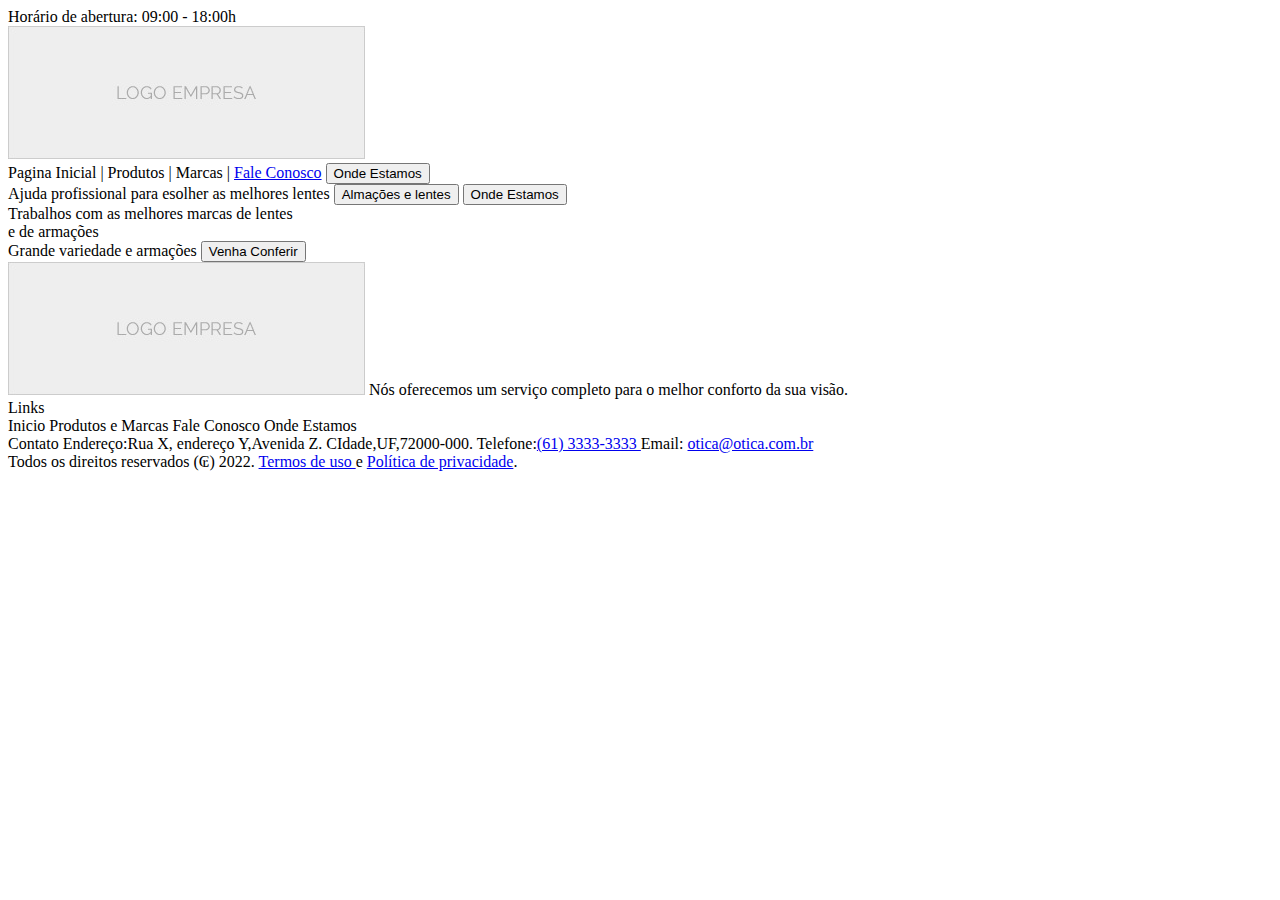
==== Primeira Pagina/index.html @ 6cf6cfc0 ":sparkles: feat: Adicionando os links" ====
<!DOCTYPE html>
<html lang="pt-br">
<head>
    <meta charset="UTF-8">
    <meta http-equiv="X-UA-Compatible" content="IE=edge">
    <meta name="viewport" content="width=device-width, initial-scale=1.0">
    <title>Document</title>
</head>
<body>
    <header>
    Horário de abertura: 09:00 - 18:00h 
    <br/>
    <img alt="Logo da empresa" src="./assets/img/logo.jpg">
    <nav>
        Pagina Inicial | Produtos | Marcas | <a href="./faleconosco.html">Fale Conosco</a> <a href="./ondeestamos.html"><button> Onde Estamos</button></a> 
    </nav>
    </header>
    <section>
        Ajuda profissional para esolher as melhores lentes

        <button>Almações e lentes</button>
        <a href="./ondeestamos.html"><button> Onde Estamos</button></a>
        
    </section>
    <section>
        Trabalhos com as melhores marcas de lentes
    </section>
    <section>
        e de armações
    </section>
    <section>
        Grande variedade e armações
        <a href="./ondeestamos.html"><button> Venha Conferir </button></a>
    </section>
    <footer>
        <div>
            <div>
                <img alt="Logo da empresa" src="./assets/img/logo.jpg">
                Nós oferecemos um serviço completo para o melhor conforto da sua visão.
            </div>
            <div>
                Links
                <br>
                Inicio
                Produtos e Marcas
                Fale Conosco
                Onde Estamos
            </div>
            <div>
                Contato
                Endereço:Rua X, endereço Y,Avenida Z.
                CIdade,UF,72000-000.

                Telefone:<a href="tel:6133333333">(61) 3333-3333 </a>

                Email: <a  href="mailto:otica@otica.com.br">otica@otica.com.br</a>

            </div>
            <div>
                Todos os direitos reservados (₢) 2022. <a href="./termodeuso.html">Termos de uso </a> e <a href="./politicaprivasidade.html">Política de privacidade</a>.
            </div>
        </div>
        
    </footer>
    
    
</body>
</html>
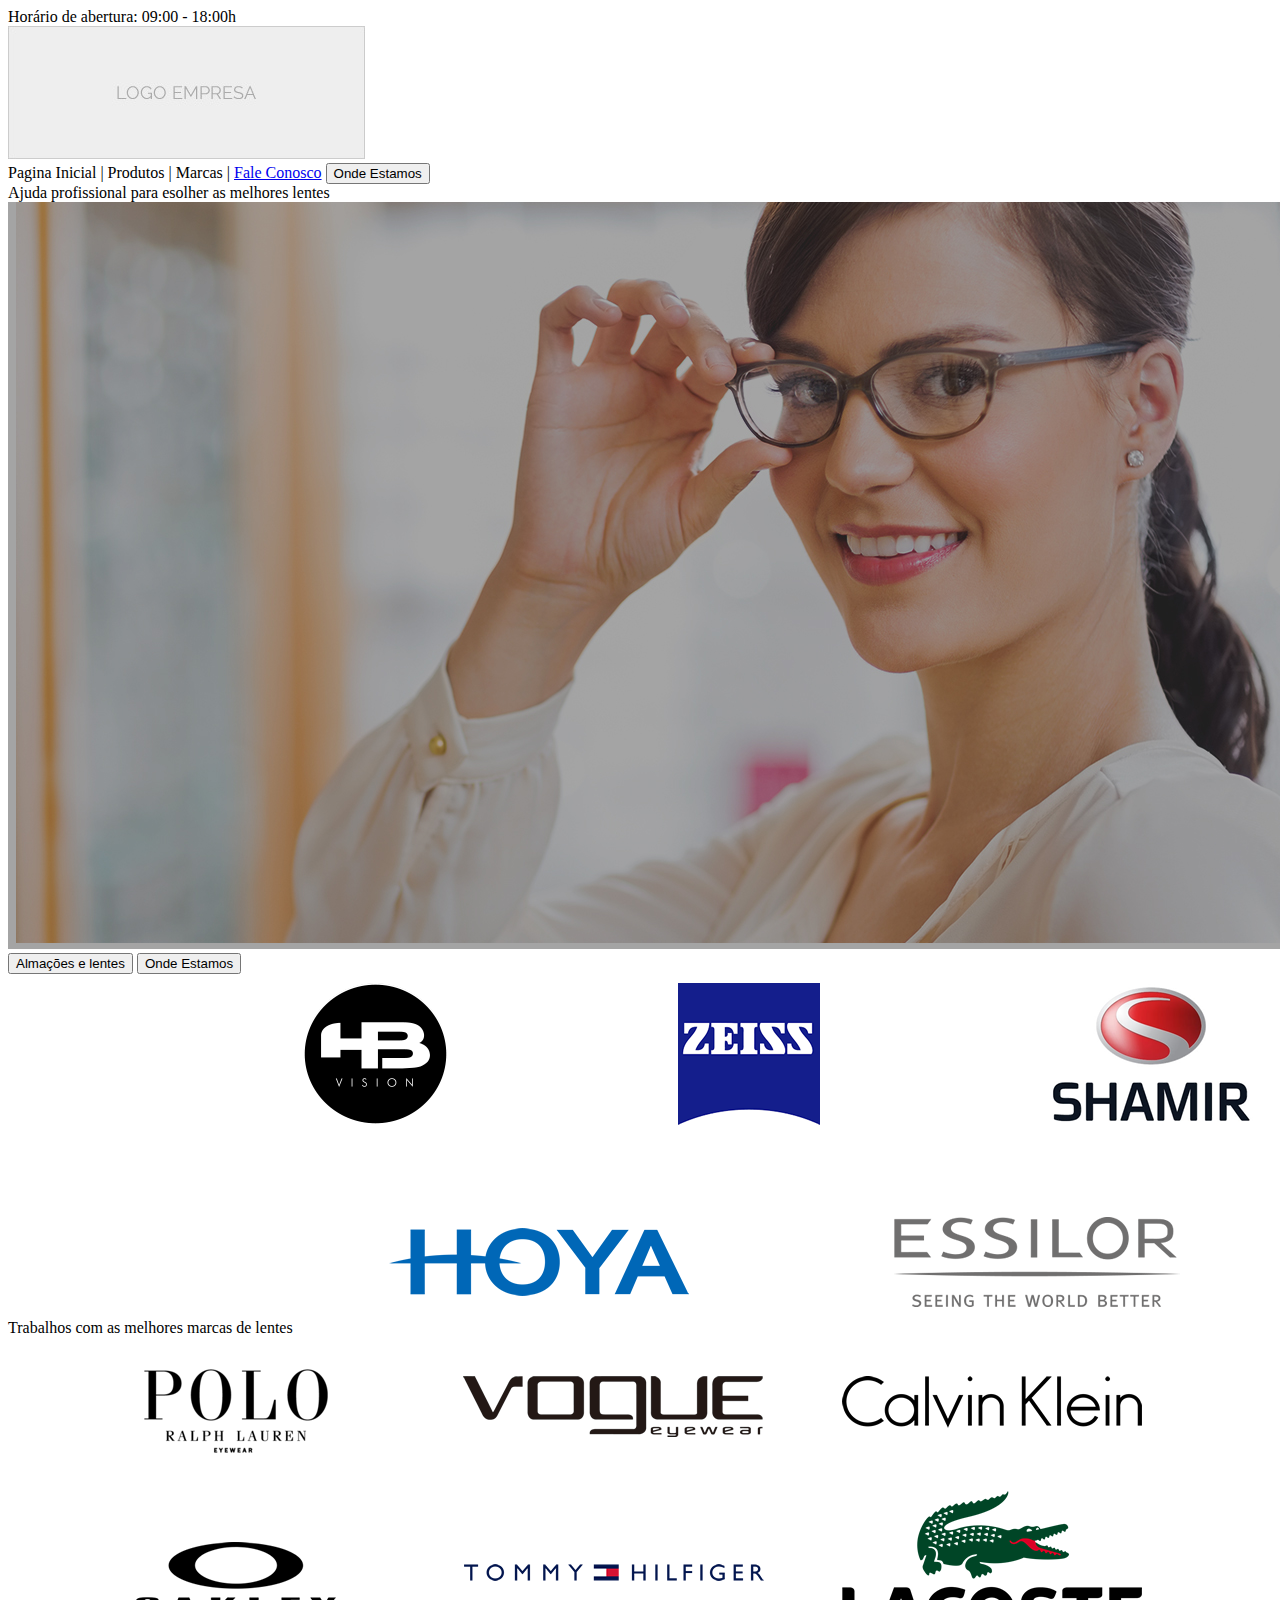
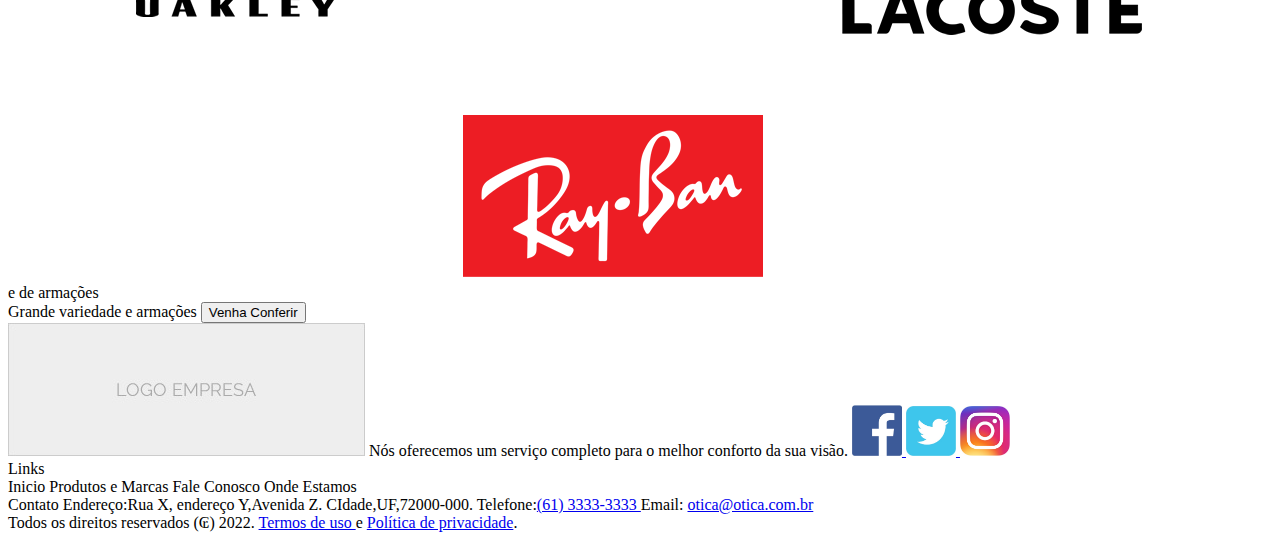
==== commit 9ad90d5f: ":sparkles: feat: Adicionando as imagens" ====
--- a/Primeira Pagina/index.html
+++ b/Primeira Pagina/index.html
@@ -17,16 +17,19 @@
     </header>
     <section>
         Ajuda profissional para esolher as melhores lentes
-
+        <img src="./assets/img/Home.png"> 
         <button>Almações e lentes</button>
         <a href="./ondeestamos.html"><button> Onde Estamos</button></a>
         
     </section>
     <section>
         Trabalhos com as melhores marcas de lentes
+        <img src="./assets/img/LogoLentes.png">
     </section>
     <section>
         e de armações
+        <img src="./assets/img/LogoArmacoes.png">
+
     </section>
     <section>
         Grande variedade e armações
@@ -37,6 +40,16 @@
             <div>
                 <img alt="Logo da empresa" src="./assets/img/logo.jpg">
                 Nós oferecemos um serviço completo para o melhor conforto da sua visão.
+                <a href="#">
+                    <img alt="Logo Facebook" width="50" src="./assets/img/facebook.jpg">
+                </a>
+                <a href="#">
+                    <img alt="Logo Twitter" width="50" src="./assets/img/twitter.jpg">
+                </a>
+                <a href="#">
+                    <img alt="Logo Instagram" width="50" src="./assets/img/Instragram.jpg">
+                </a>
+                
             </div>
             <div>
                 Links
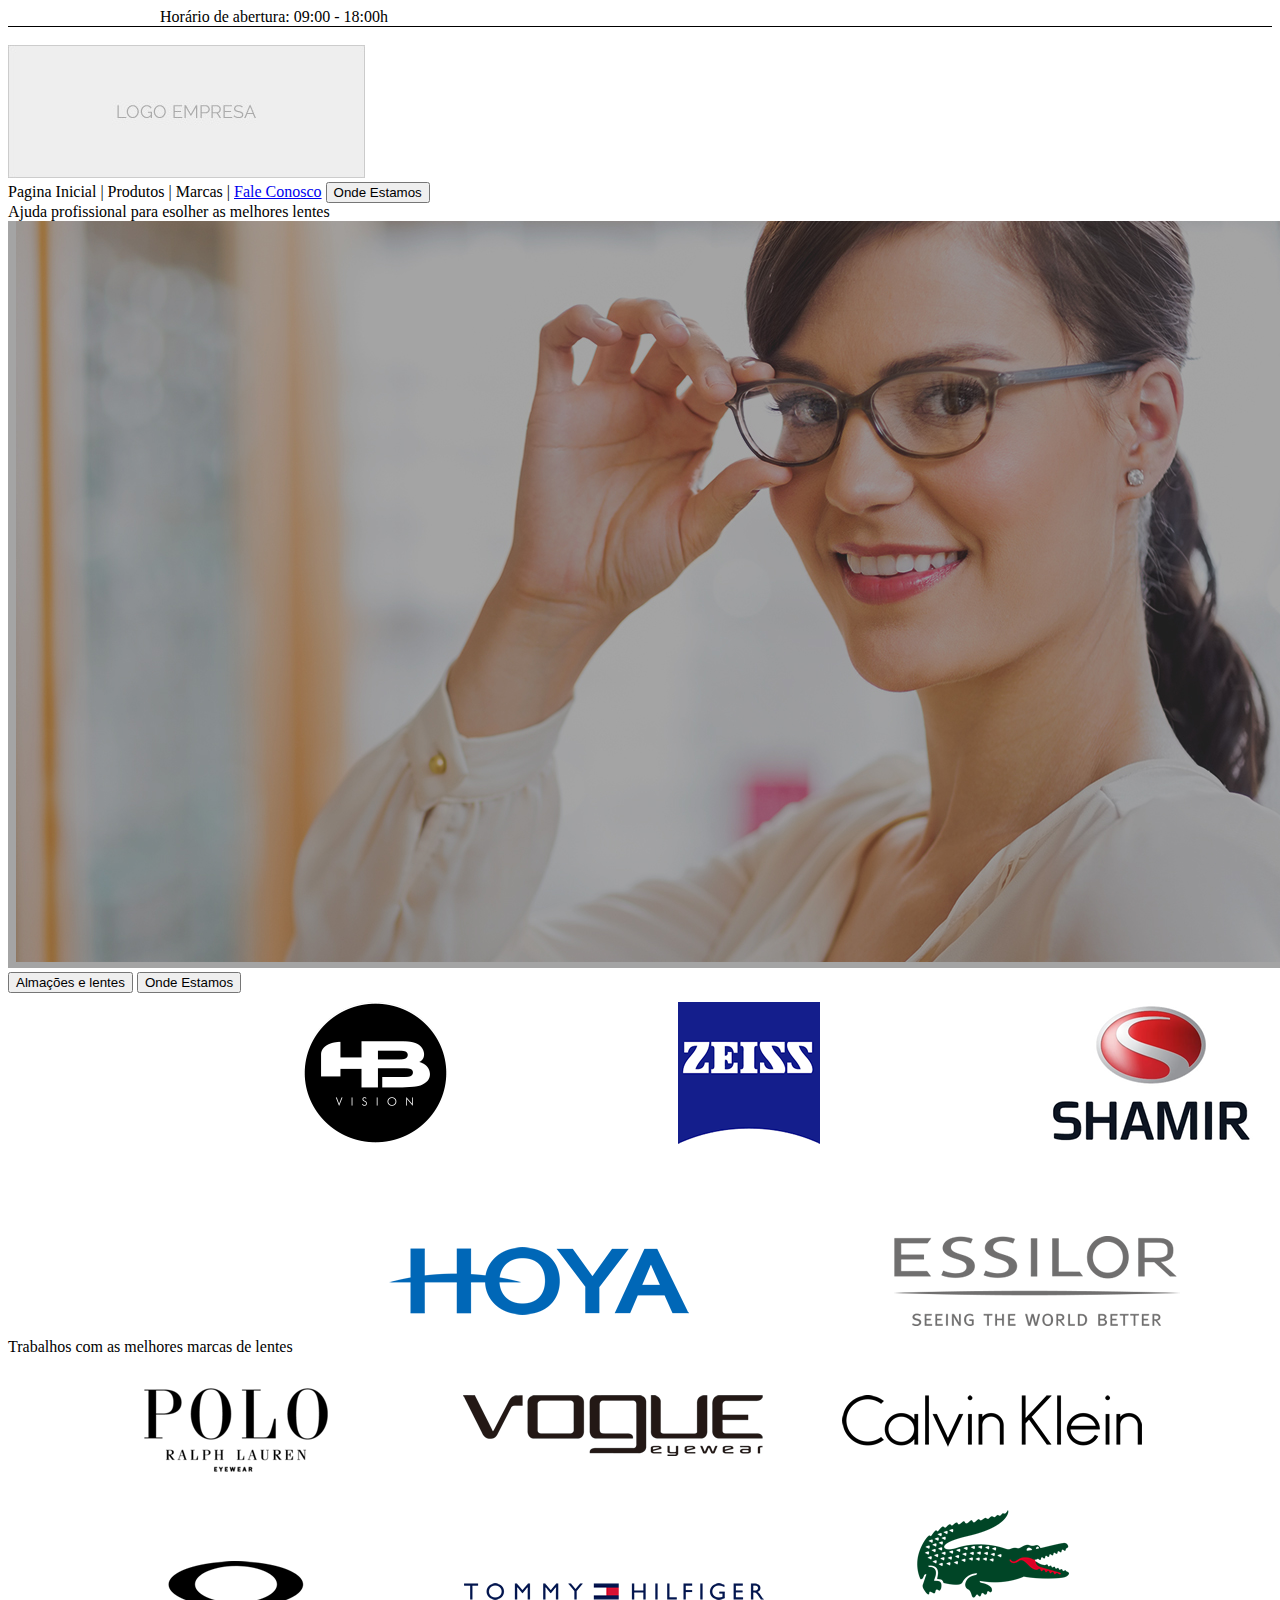
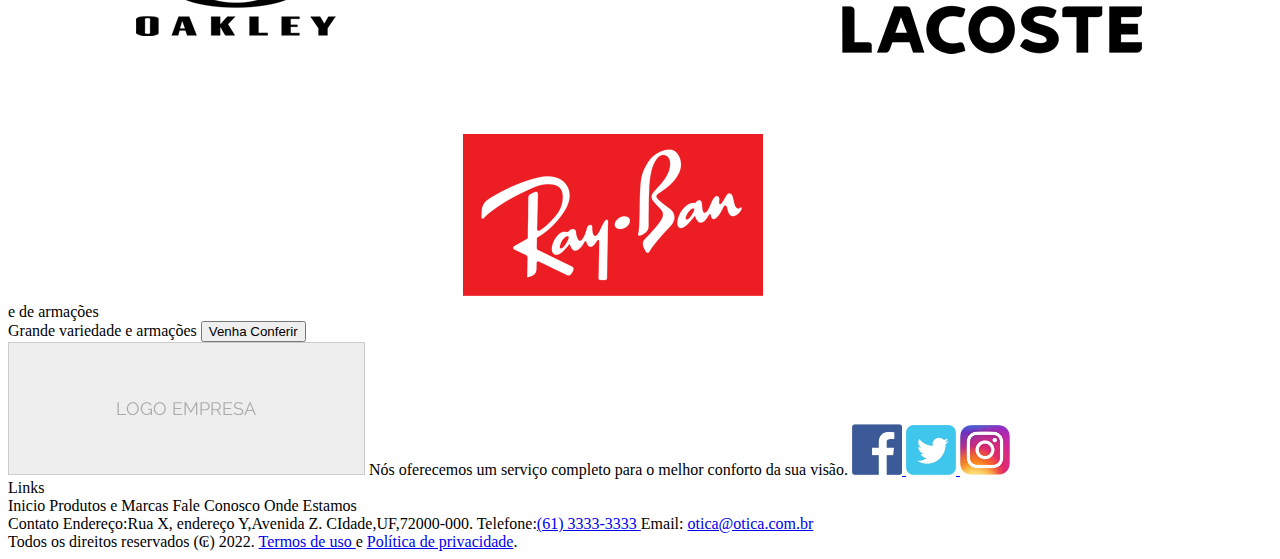
==== commit 2a0b0813: "Alterando o nome da pasta" ====
--- a/Primeira Pagina/index.html
+++ b/Primeira Pagina/index.html
@@ -4,11 +4,16 @@
     <meta charset="UTF-8">
     <meta http-equiv="X-UA-Compatible" content="IE=edge">
     <meta name="viewport" content="width=device-width, initial-scale=1.0">
+    <link rel="stylesheet" href="./assets/css/style.css">
     <title>Document</title>
 </head>
 <body>
     <header>
-    Horário de abertura: 09:00 - 18:00h 
+        <div class="barra_superior">
+            <div class="container">
+                Horário de abertura: 09:00 - 18:00h 
+            </div>
+        </div>
     <br/>
     <img alt="Logo da empresa" src="./assets/img/logo.jpg">
     <nav>
--- a/Primeira Pagina/assets/css/style.css
+++ b/Primeira Pagina/assets/css/style.css
@@ -0,0 +1,8 @@
+.barra_superior{
+    border-bottom: 1px solid black;
+}
+.container{
+    max-width: 960px;
+    width: 100%;
+    margin: 0 auto;
+}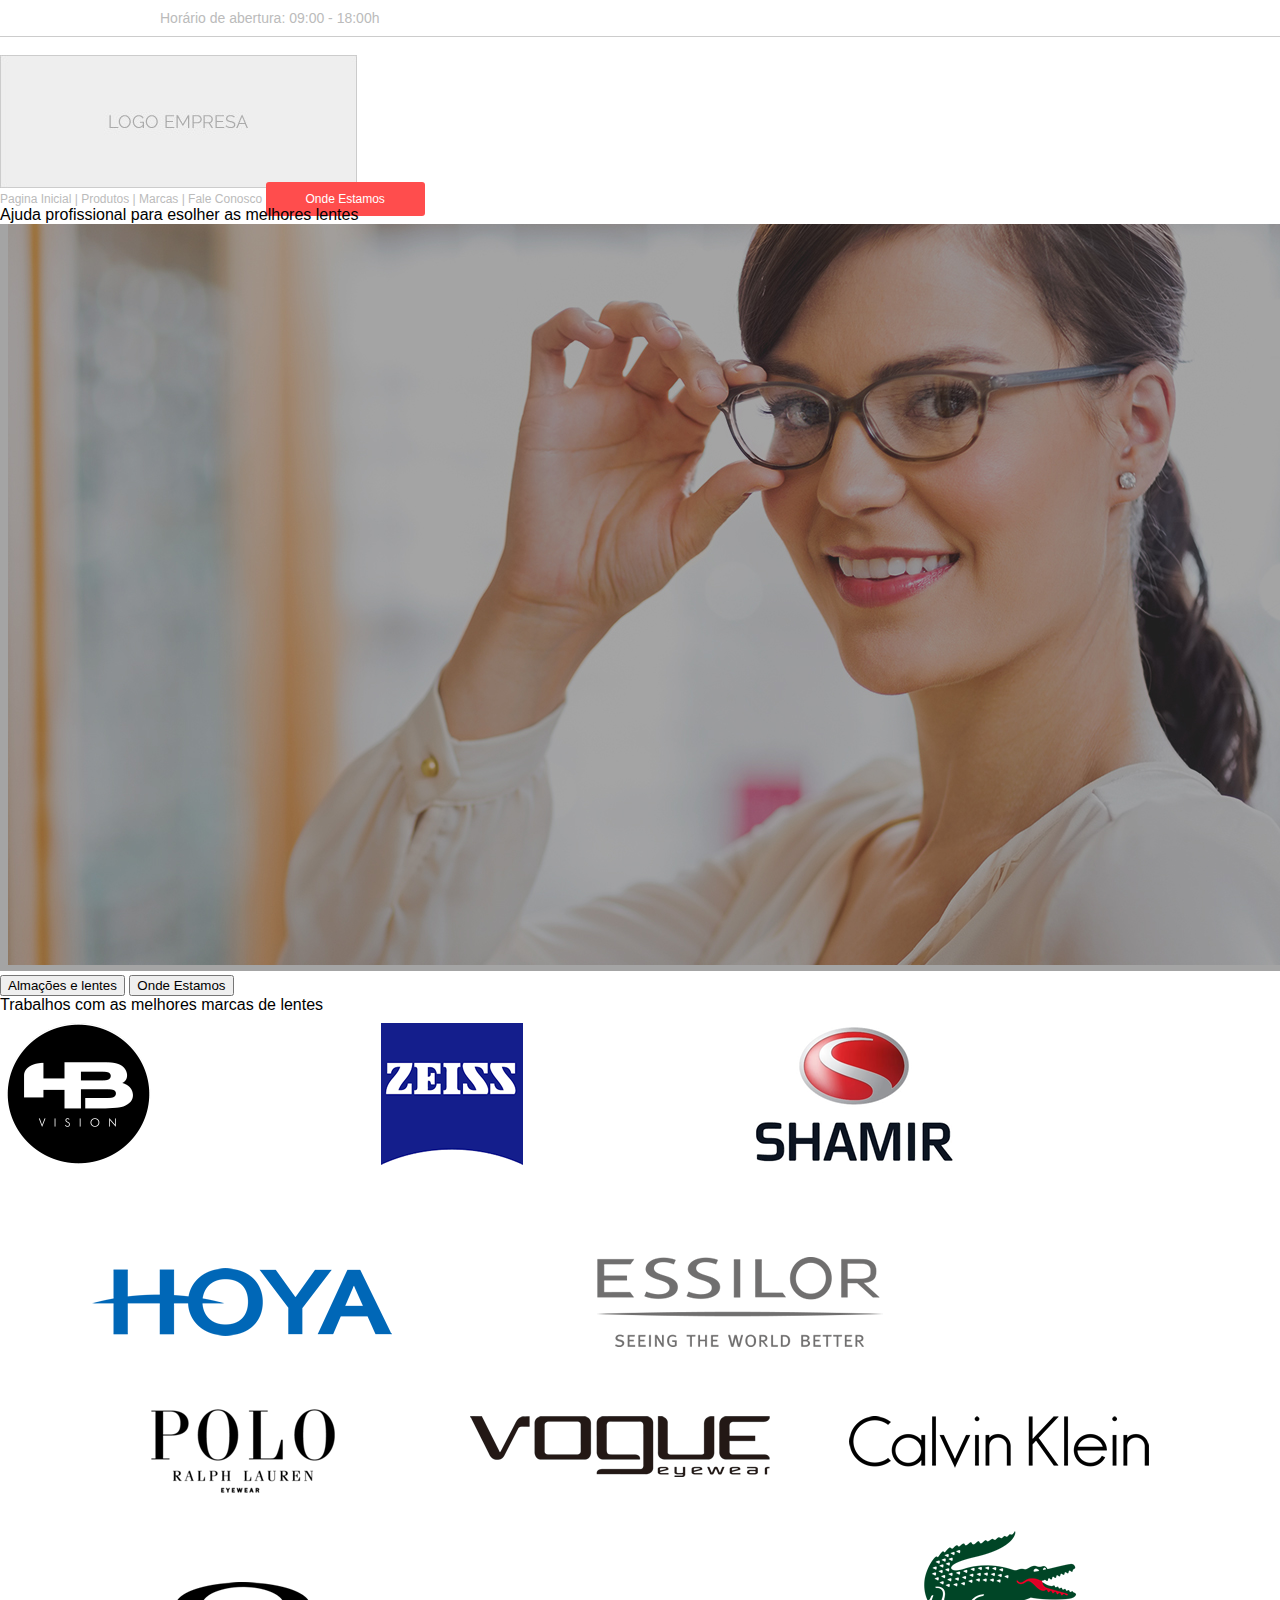
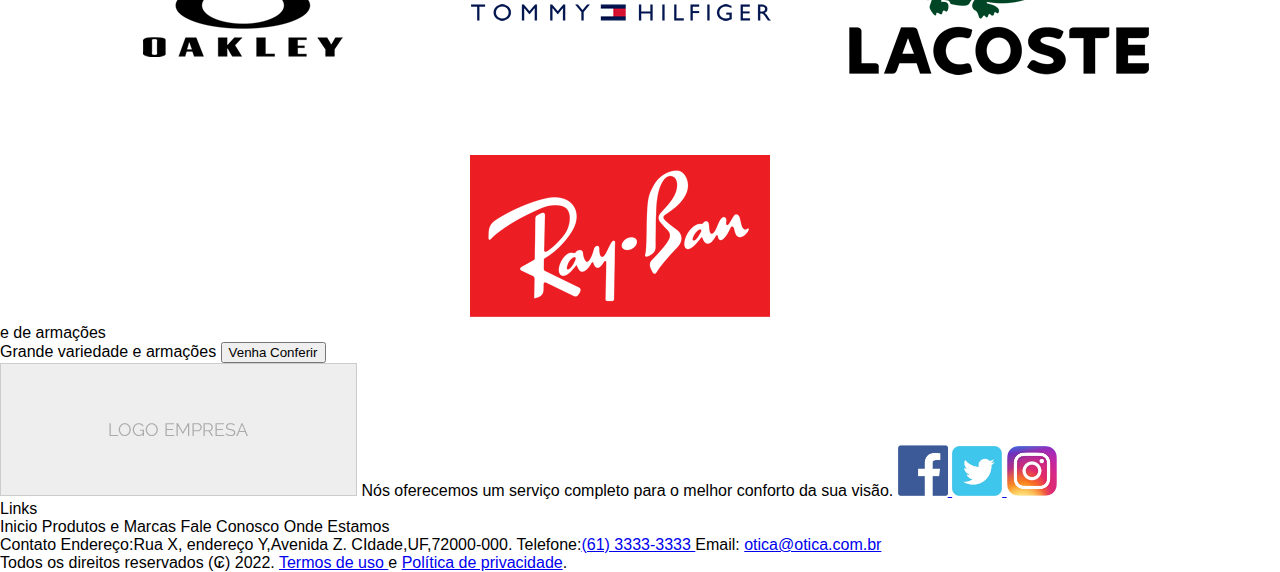
==== commit 83979cab: ":sparkles: Adicionando estilo ao menu nav" ====
--- a/Primeira Pagina/index.html
+++ b/Primeira Pagina/index.html
@@ -17,7 +17,7 @@
     <br/>
     <img alt="Logo da empresa" src="./assets/img/logo.jpg">
     <nav>
-        Pagina Inicial | Produtos | Marcas | <a href="./faleconosco.html">Fale Conosco</a> <a href="./ondeestamos.html"><button> Onde Estamos</button></a> 
+        Pagina Inicial | Produtos | Marcas | <a href="./faleconosco.html">Fale Conosco</a> <a href="./ondeestamos.html" class="btn_destaque"> Onde Estamos</a> 
     </nav>
     </header>
     <section>
--- a/Primeira Pagina/assets/css/style.css
+++ b/Primeira Pagina/assets/css/style.css
@@ -1,8 +1,30 @@
+body{
+    margin: 0px;
+    font-family:sans-serif;
+}
 .barra_superior{
-    border-bottom: 1px solid black;
+    border-bottom: 1px solid rgb(204, 204, 204);
+    color: rgb(187, 187, 187);
+    padding-top: 10px;
+    padding-bottom: 10px;
+    font-size: 14px;
 }
 .container{
     max-width: 960px;
     width: 100%;
     margin: 0 auto;
+}
+nav{
+    color: rgb(187, 187, 187);
+    font-size: 12px;
+}
+nav a{
+    color: rgb(187, 187, 187);
+    text-decoration: none;
+}
+.btn_destaque{
+    background-color: rgb(255, 77, 77);
+    color: white;
+    padding: 10px 40px;
+    border-radius: 3px;
 }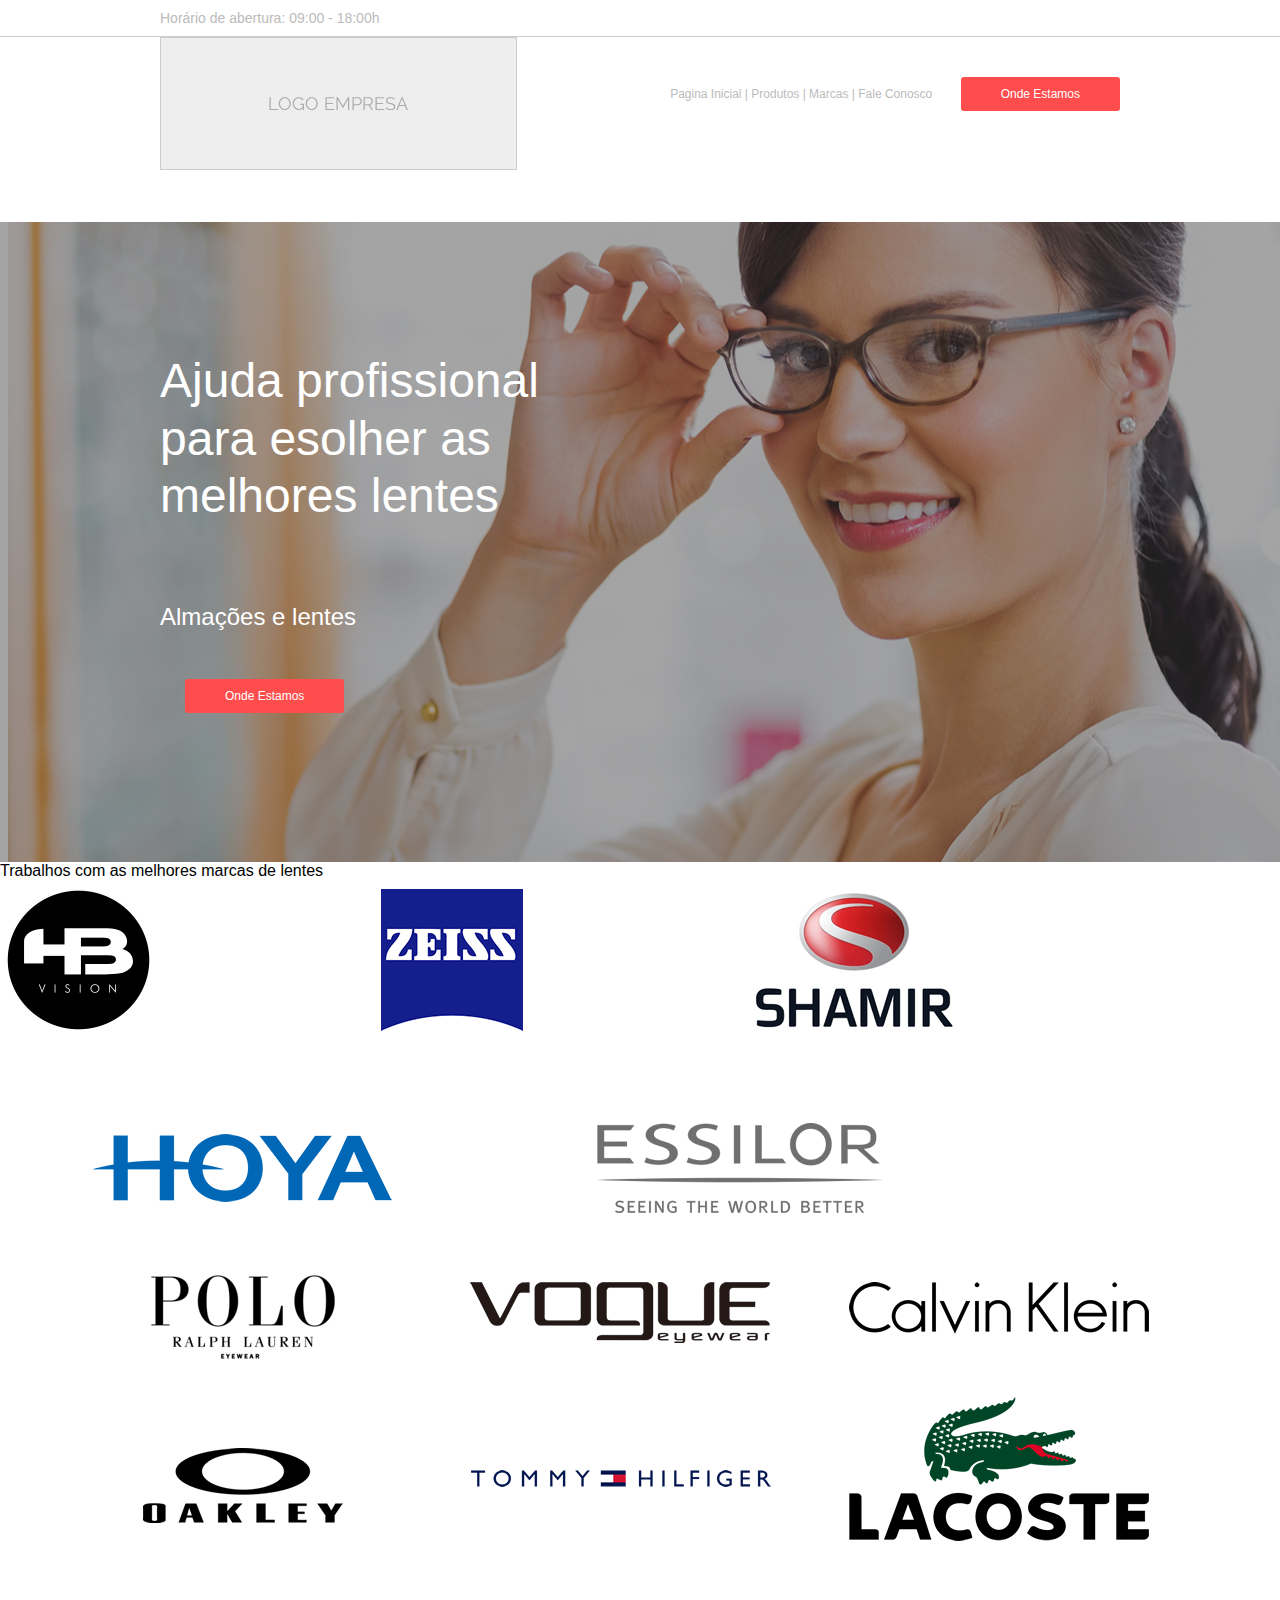
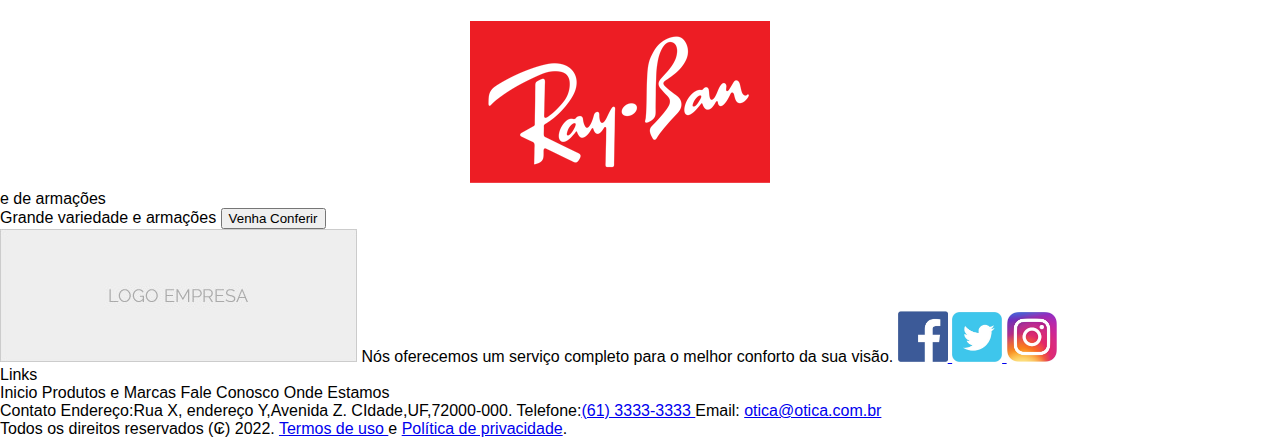
==== commit f4e37646: ":sparkles: Ajustando a primeira seção" ====
--- a/Primeira Pagina/index.html
+++ b/Primeira Pagina/index.html
@@ -14,18 +14,24 @@
                 Horário de abertura: 09:00 - 18:00h 
             </div>
         </div>
-    <br/>
-    <img alt="Logo da empresa" src="./assets/img/logo.jpg">
-    <nav>
-        Pagina Inicial | Produtos | Marcas | <a href="./faleconosco.html">Fale Conosco</a> <a href="./ondeestamos.html" class="btn_destaque"> Onde Estamos</a> 
-    </nav>
+        <div class="container">
+            <img alt="Logo da empresa" src="./assets/img/logo.jpg" class="logo">
+            <nav>
+                Pagina Inicial | Produtos | Marcas | <a href="./faleconosco.html">Fale Conosco</a> <a href="./ondeestamos.html" class="btn_destaque"> Onde Estamos</a> 
+            </nav>
+        </div>
     </header>
-    <section>
-        Ajuda profissional para esolher as melhores lentes
-        <img src="./assets/img/Home.png"> 
-        <button>Almações e lentes</button>
-        <a href="./ondeestamos.html"><button> Onde Estamos</button></a>
-        
+    <section class="sec01">
+        <div class="container">
+            <p class="titulo">
+                Ajuda profissional <br> 
+                para esolher as <br> 
+                melhores lentes
+            </p> 
+            <p>Almações e lentes</p> 
+            <a href="./ondeestamos.html" class="btn_destaque">Onde Estamos</a>
+        </div>
+            
     </section>
     <section>
         Trabalhos com as melhores marcas de lentes
--- a/Primeira Pagina/assets/css/style.css
+++ b/Primeira Pagina/assets/css/style.css
@@ -17,6 +17,8 @@
 nav{
     color: rgb(187, 187, 187);
     font-size: 12px;
+    float: right;
+    margin-top: 50px;
 }
 nav a{
     color: rgb(187, 187, 187);
@@ -27,4 +29,24 @@
     color: white;
     padding: 10px 40px;
     border-radius: 3px;
+    margin-left: 25px;
+    font-size: 12px;
+    text-decoration: none;
+}
+
+.sec01{
+    height: 640px;
+    color: white;
+    background-image: url("../img/Home.png");
+    background-repeat: no-repeat;
+    background-position: center;
+}
+.sec01 p.titulo{
+    font-size: 48px;
+    padding-top: 130px;
+}
+.sec01 p{
+    font-size: 24px;
+    padding-bottom: 30px;
+    line-height: 120%;
 }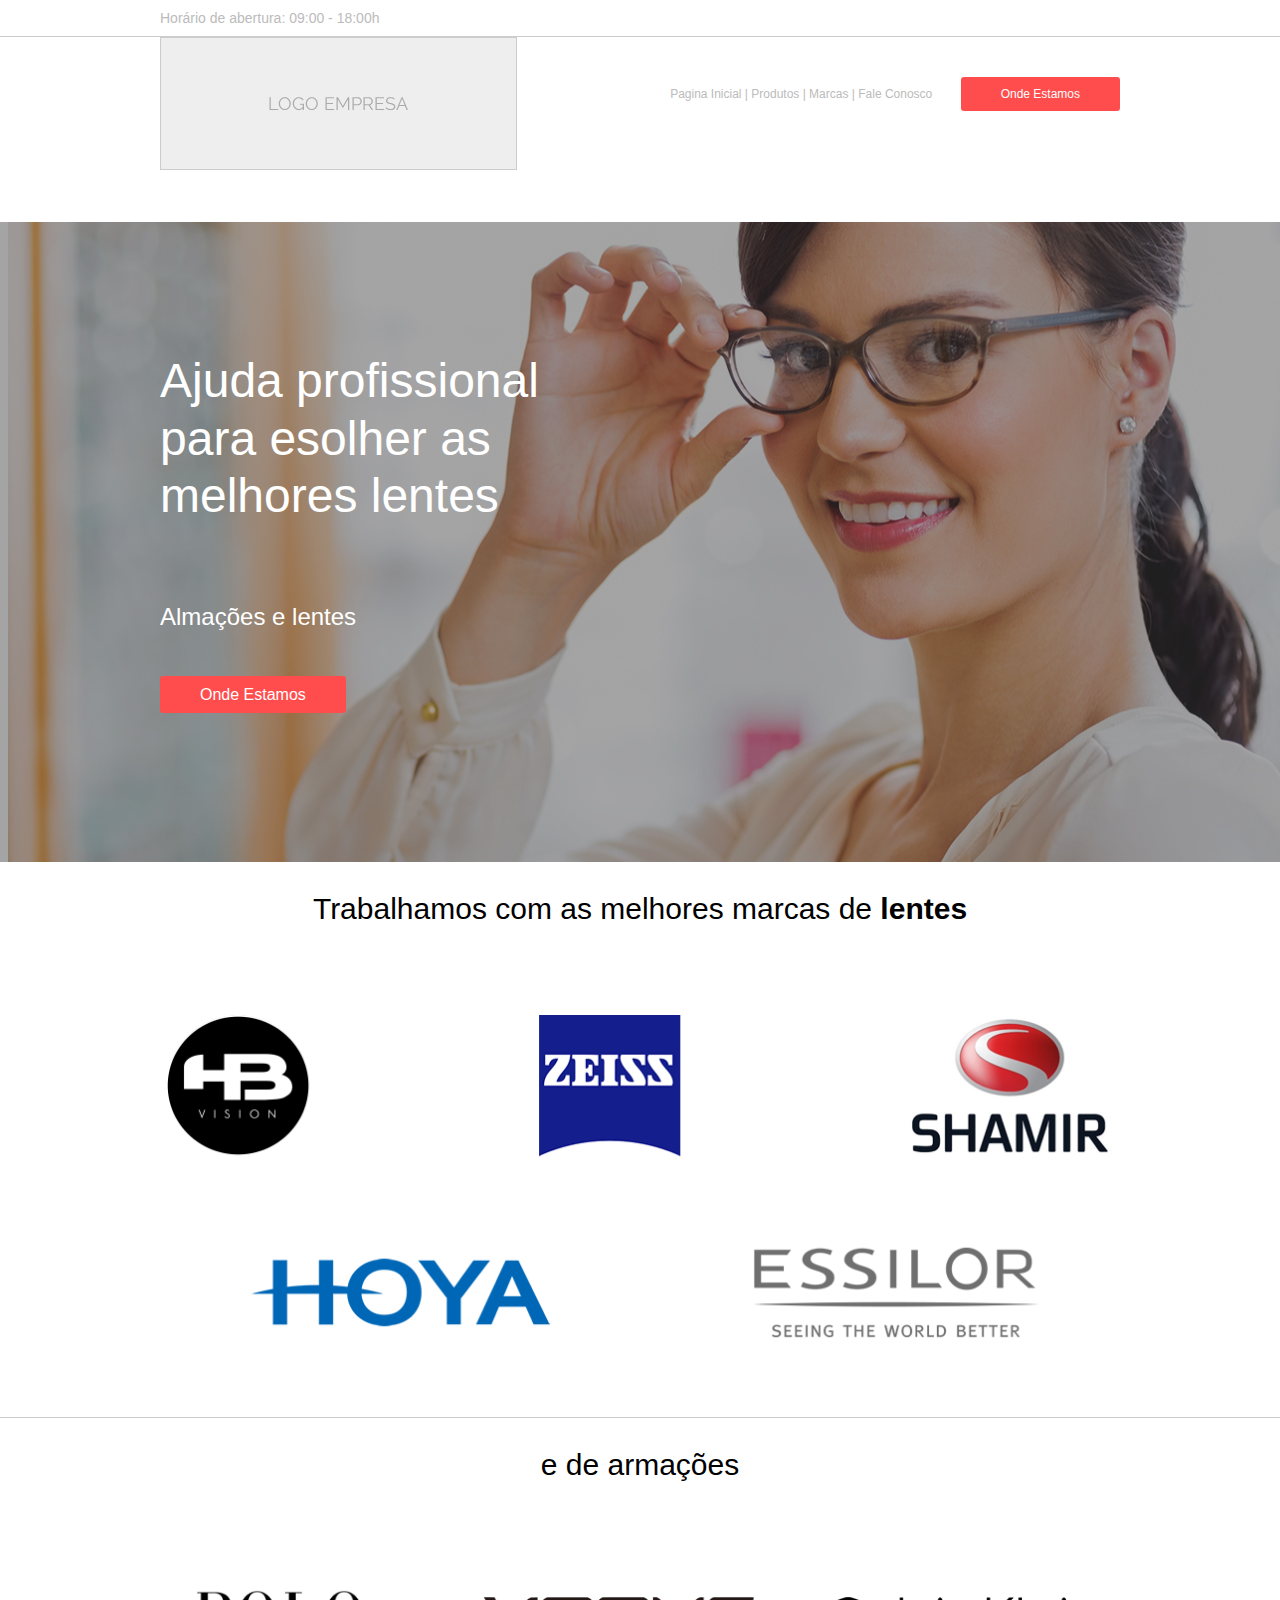
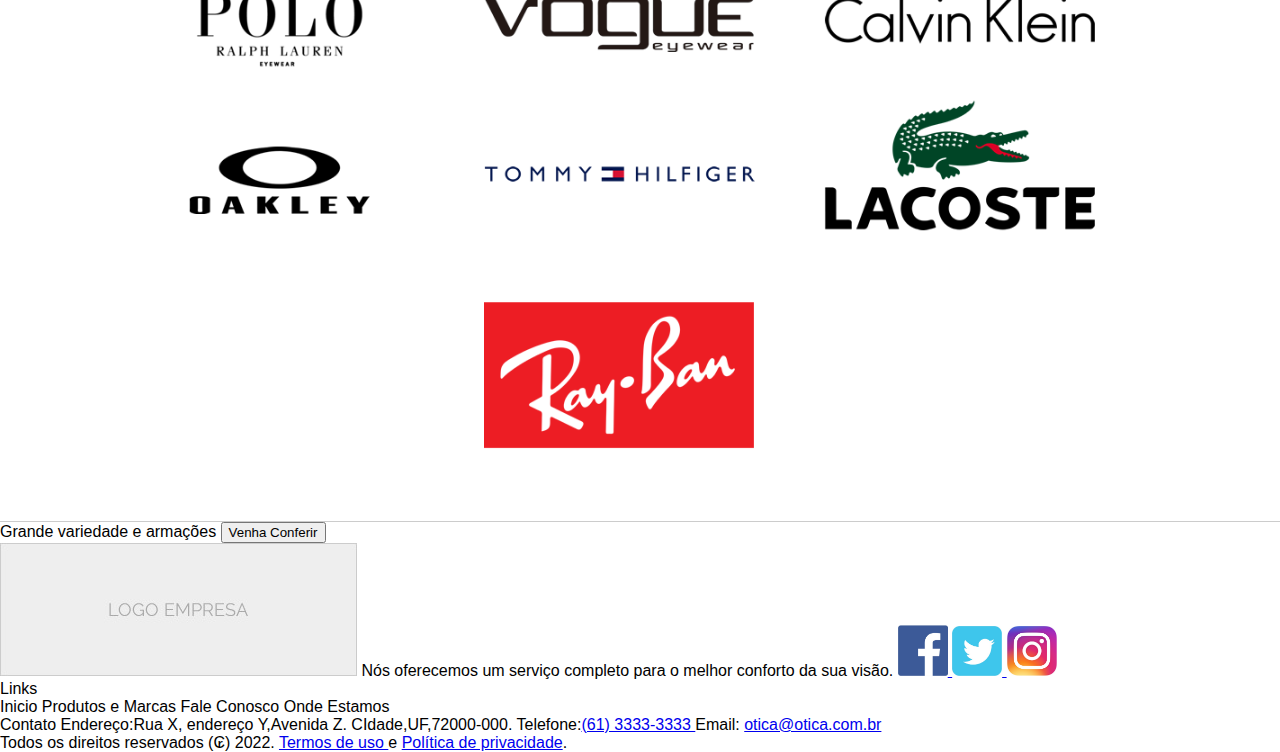
==== commit 0ccc7d5e: ":sparkles: Adicionando estilo na 2ª e 3ª seção" ====
--- a/Primeira Pagina/index.html
+++ b/Primeira Pagina/index.html
@@ -33,13 +33,17 @@
         </div>
             
     </section>
-    <section>
-        Trabalhos com as melhores marcas de lentes
-        <img src="./assets/img/LogoLentes.png">
+    <section class="sec02">
+        <div class="container">
+            <p> Trabalhamos com as melhores marcas de <strong> lentes</strong></p>
+            <img src="./assets/img/LogoLentes.png">
+        </div>
     </section>
-    <section>
-        e de armações
-        <img src="./assets/img/LogoArmacoes.png">
+    <section class="sec02">
+        <div class="container">
+            <p>e de armações</p>
+            <img src="./assets/img/LogoArmacoes.png">
+        </div>
 
     </section>
     <section>
--- a/Primeira Pagina/assets/css/style.css
+++ b/Primeira Pagina/assets/css/style.css
@@ -24,13 +24,14 @@
     color: rgb(187, 187, 187);
     text-decoration: none;
 }
+nav .btn_destaque{
+    margin-left: 25px;
+}
 .btn_destaque{
     background-color: rgb(255, 77, 77);
     color: white;
     padding: 10px 40px;
     border-radius: 3px;
-    margin-left: 25px;
-    font-size: 12px;
     text-decoration: none;
 }
 
@@ -49,4 +50,17 @@
     font-size: 24px;
     padding-bottom: 30px;
     line-height: 120%;
+}
+.sec02{
+    border-bottom: 1px solid rgb(204, 204, 204);
+}
+.sec02 p{
+    font-size: 30px;
+    text-align: center;
+}
+.sec02 img{
+    width: 100%;
+    max-width: 960px;
+    margin-bottom: 50px;
+    margin-top: 50px;
 }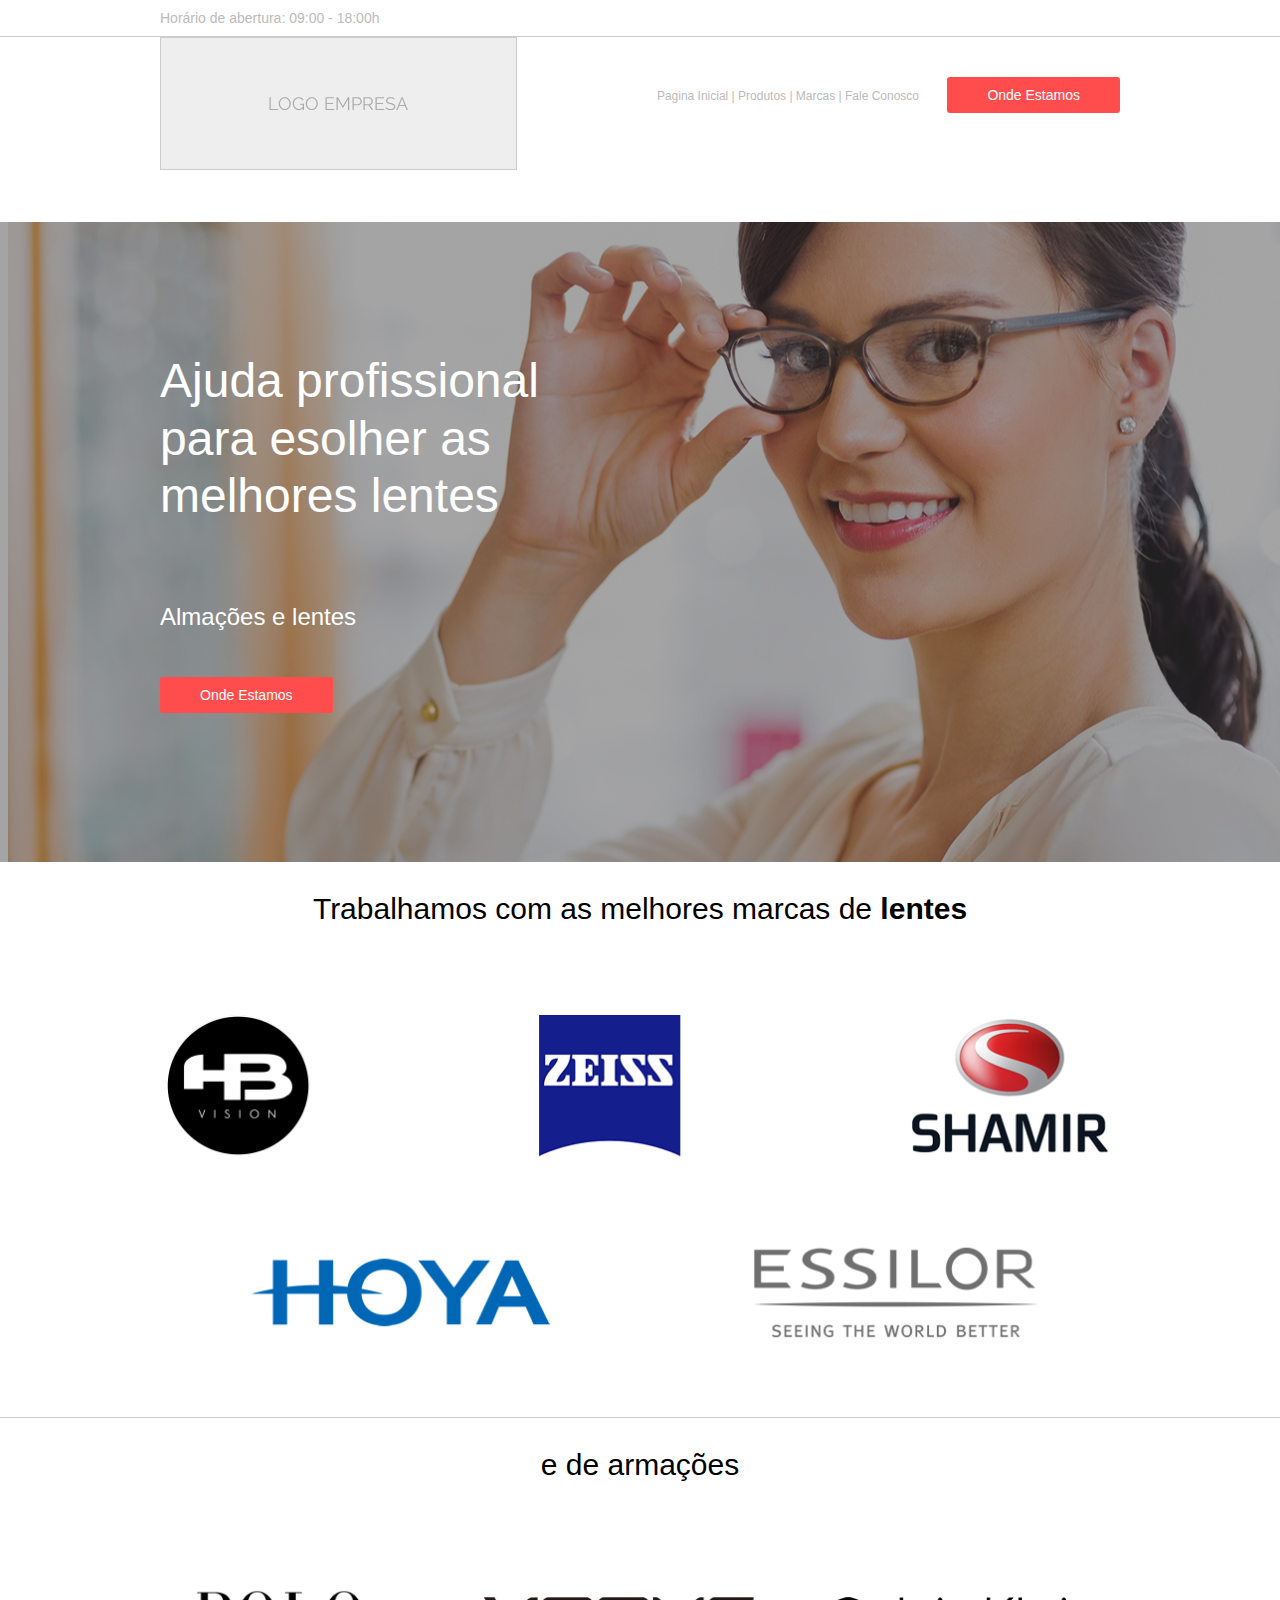
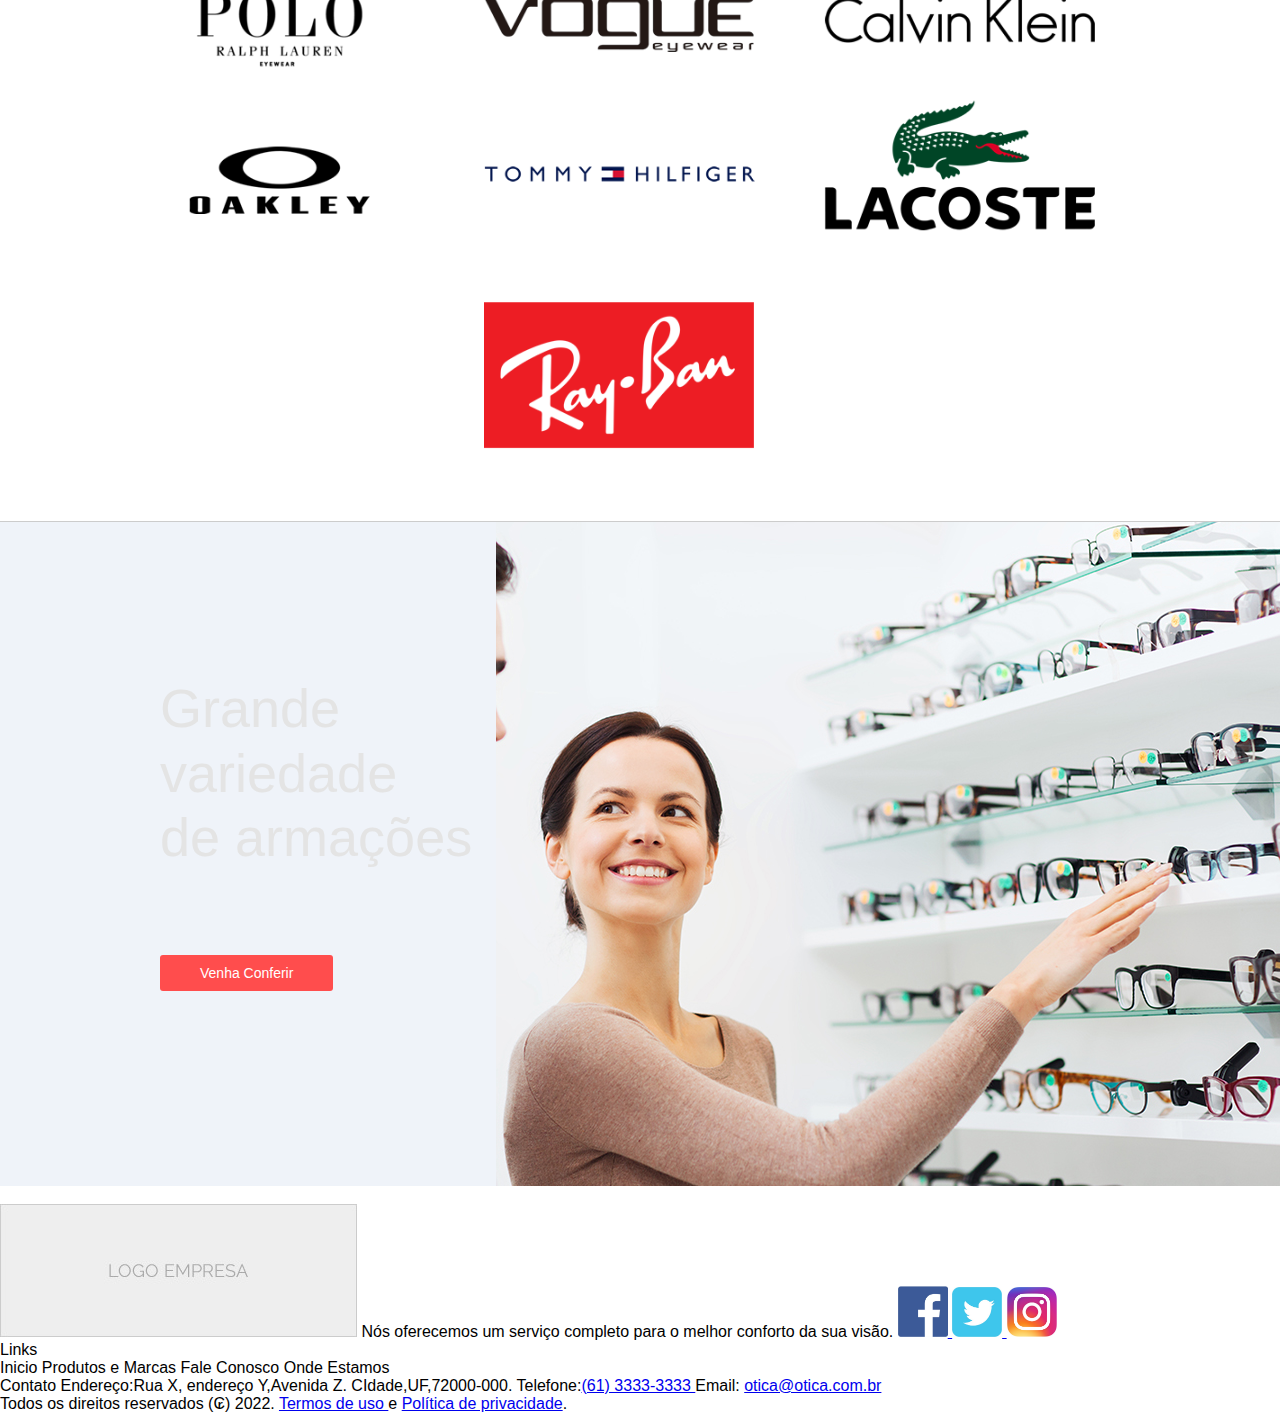
==== commit 6db21d35: ":sparkles: feat: Ajustando a imagem da sec02" ====
--- a/Primeira Pagina/index.html
+++ b/Primeira Pagina/index.html
@@ -46,10 +46,19 @@
         </div>
 
     </section>
-    <section>
-        Grande variedade e armações
-        <a href="./ondeestamos.html"><button> Venha Conferir </button></a>
+    <section class="sec03">
+        <div class="container">
+            <div class="largura40">
+                <p>Grande <br> 
+                    variedade <br> 
+                    de armações
+                </p>
+                <a class="btn_destaque" href="./ondeestamos.html">Venha Conferir</a>
+            </div>
+            
+        </div>
     </section>
+    <br class="clearfix">
     <footer>
         <div>
             <div>
@@ -84,7 +93,7 @@
                 Email: <a  href="mailto:otica@otica.com.br">otica@otica.com.br</a>
 
             </div>
-            <div>
+            <div class="direitosReservados">
                 Todos os direitos reservados (₢) 2022. <a href="./termodeuso.html">Termos de uso </a> e <a href="./politicaprivasidade.html">Política de privacidade</a>.
             </div>
         </div>
--- a/Primeira Pagina/assets/css/style.css
+++ b/Primeira Pagina/assets/css/style.css
@@ -1,3 +1,6 @@
+.clearfix{
+    clear: both;
+}
 body{
     margin: 0px;
     font-family:sans-serif;
@@ -33,12 +36,13 @@
     padding: 10px 40px;
     border-radius: 3px;
     text-decoration: none;
+    font-size: 14px;
 }
 
 .sec01{
     height: 640px;
     color: white;
-    background-image: url("../img/Home.png");
+    background-image: url(../img/Home.png);
     background-repeat: no-repeat;
     background-position: center;
 }
@@ -63,4 +67,32 @@
     max-width: 960px;
     margin-bottom: 50px;
     margin-top: 50px;
+}
+.sec03{
+    background-color: rgb(239, 243, 249);
+    height: 664px;
+    background-image: url(../img/Home2.png);
+    background-position: right;
+    background-repeat: no-repeat;
+}
+.sec03 p{
+    font-size: 54px;
+    line-height: 120%;
+    color: rgb(228, 228, 228);
+    padding-top: 100px;
+    padding-bottom: 40px;
+    
+}
+.largura40{
+    width: 35%;
+    float: left;
+    background-color:  rgb(239, 243, 249);
+    height: 664px;
+}
+.largura60{
+    width: 65%;
+    float: left;
+}
+.direitosReservados{
+    
 }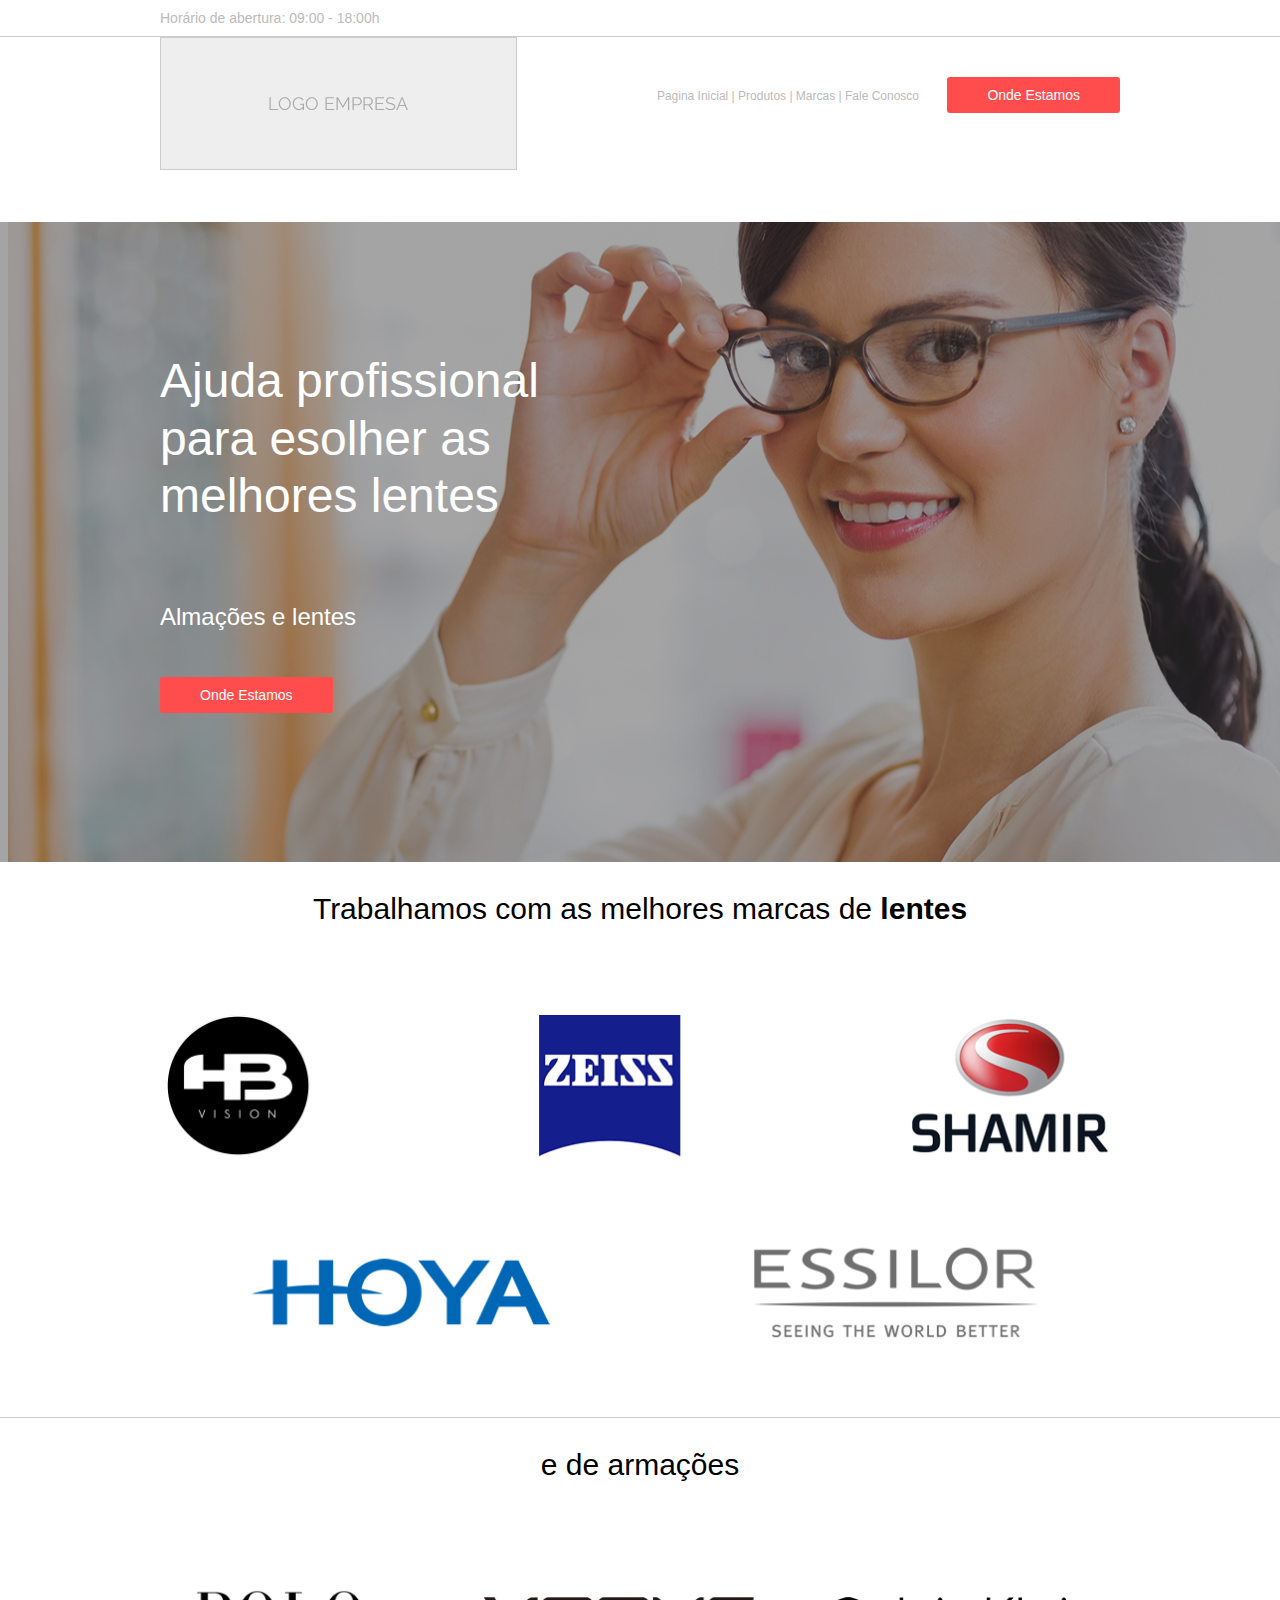
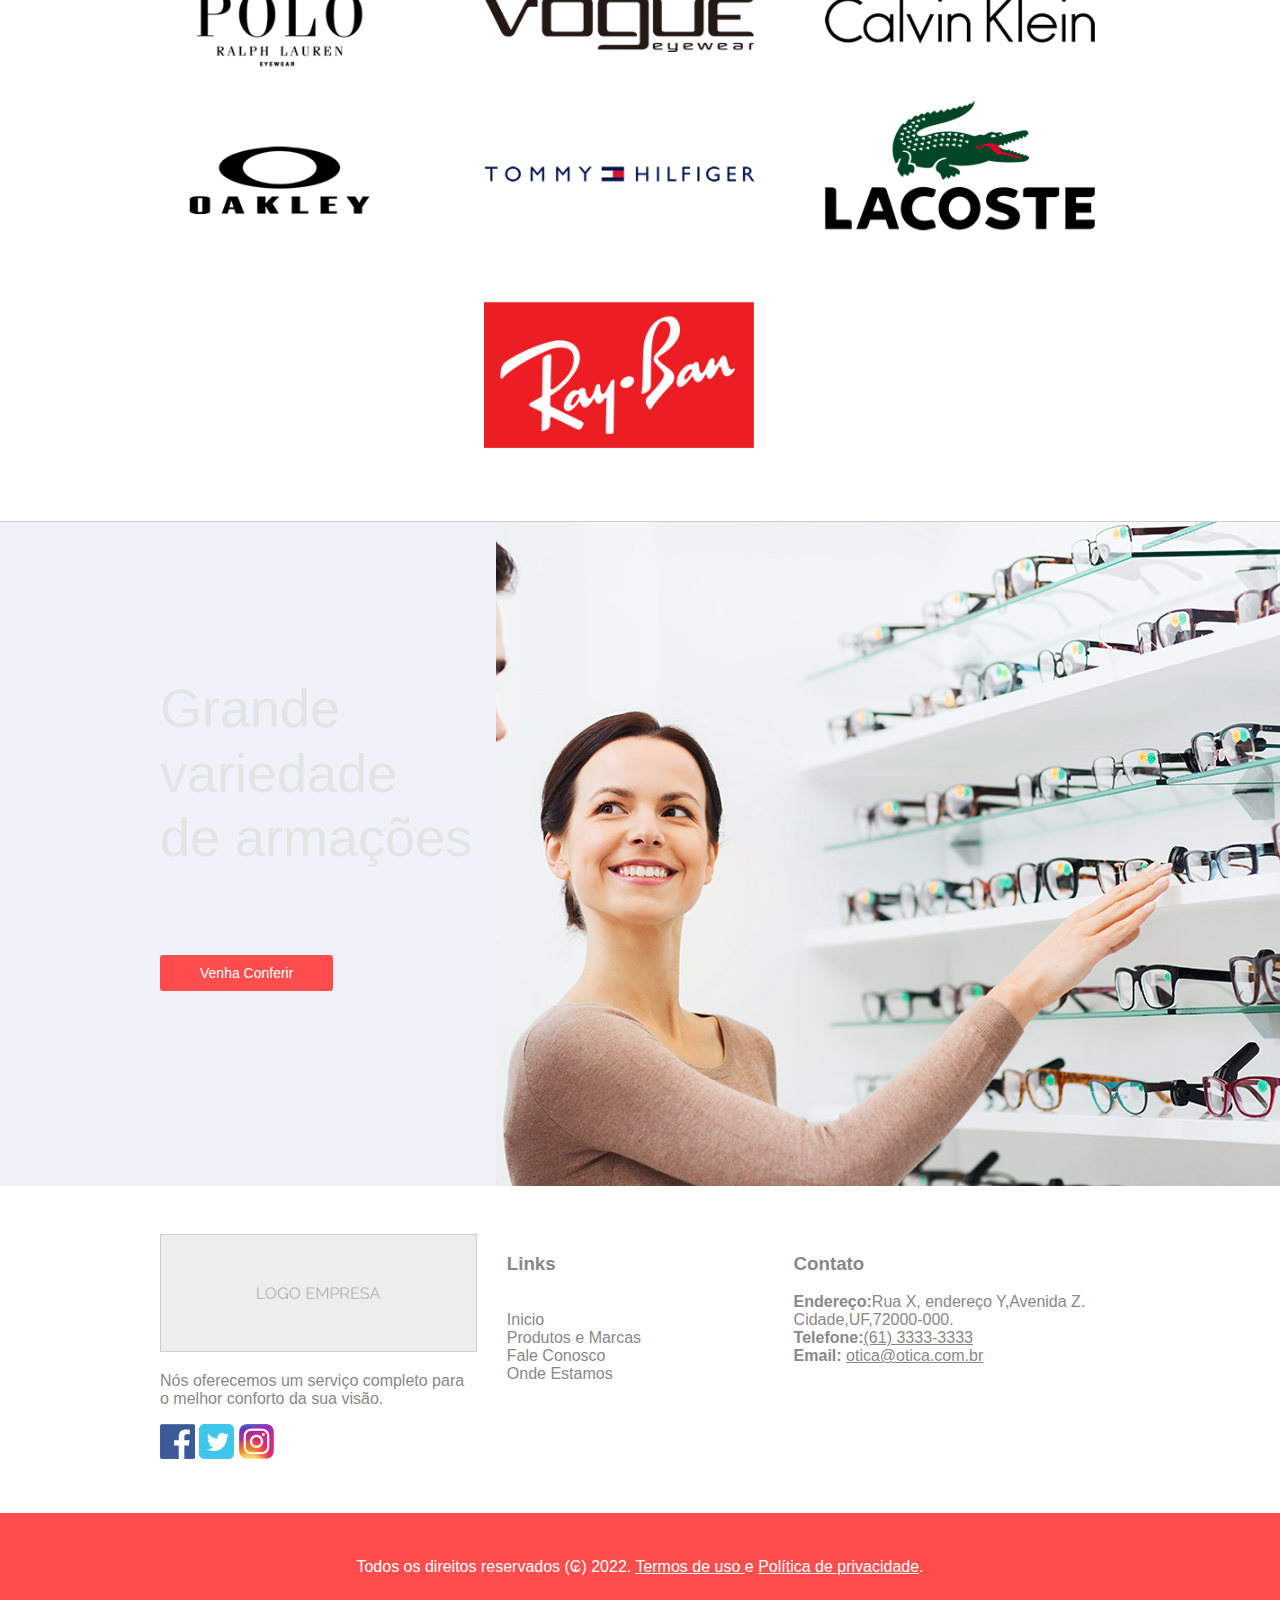
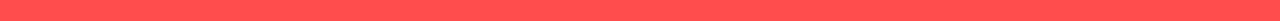
==== commit 6370ee62: ":sparkles: feat: Ajustando o rodapé" ====
--- a/Primeira Pagina/index.html
+++ b/Primeira Pagina/index.html
@@ -60,43 +60,44 @@
     </section>
     <br class="clearfix">
     <footer>
-        <div>
-            <div>
-                <img alt="Logo da empresa" src="./assets/img/logo.jpg">
-                Nós oferecemos um serviço completo para o melhor conforto da sua visão.
-                <a href="#">
-                    <img alt="Logo Facebook" width="50" src="./assets/img/facebook.jpg">
-                </a>
-                <a href="#">
-                    <img alt="Logo Twitter" width="50" src="./assets/img/twitter.jpg">
-                </a>
-                <a href="#">
-                    <img alt="Logo Instagram" width="50" src="./assets/img/Instragram.jpg">
-                </a>
+        <div class="container">
+            <div class="um_terco">
+                <img alt="Logo da empresa" src="./assets/img/logo.jpg" class="logo">
+                <p>
+                    Nós oferecemos um serviço completo para o melhor conforto da sua visão.
+                </p>
+                <a href="#"><img alt="Logo Facebook"  src="./assets/img/facebook.jpg"></a>
+                <a href="#"><img alt="Logo Twitter"  src="./assets/img/twitter.jpg"></a>
+                <a href="#"><img alt="Logo Instagram"  src="./assets/img/Instragram.jpg"></a>
                 
             </div>
-            <div>
-                Links
-                <br>
-                Inicio
-                Produtos e Marcas
-                Fale Conosco
-                Onde Estamos
+            <div class="um_terco">
+                <div class="margem_esquerda">
+
+                    <h3>Links</h3>
+                    <br>
+                    Inicio<br>
+                    Produtos e Marcas<br>
+                    Fale Conosco<br>
+                    Onde Estamos
+                </div>
             </div>
-            <div>
-                Contato
-                Endereço:Rua X, endereço Y,Avenida Z.
-                CIdade,UF,72000-000.
+            <div class="um_terco">
+                <h3>Contato</h3>
+                <strong>Endereço:</strong>Rua X, endereço Y,Avenida Z.
+                Cidade,UF,72000-000.<br>
 
-                Telefone:<a href="tel:6133333333">(61) 3333-3333 </a>
+                <strong>Telefone:</strong><a href="tel:6133333333">(61) 3333-3333 </a><br>
 
-                Email: <a  href="mailto:otica@otica.com.br">otica@otica.com.br</a>
+                <strong>Email: </strong><a  href="mailto:otica@otica.com.br">otica@otica.com.br</a>
 
             </div>
-            <div class="direitosReservados">
+        </div>
+        <br class="clearfix">
+            <div class="direitos_reservados">
                 Todos os direitos reservados (₢) 2022. <a href="./termodeuso.html">Termos de uso </a> e <a href="./politicaprivasidade.html">Política de privacidade</a>.
             </div>
-        </div>
+        
         
     </footer>
     
--- a/Primeira Pagina/assets/css/style.css
+++ b/Primeira Pagina/assets/css/style.css
@@ -93,6 +93,32 @@
     width: 65%;
     float: left;
 }
-.direitosReservados{
-    
+.direitos_reservados{
+    background-color: rgb(255, 77, 77);
+    color: white;
+    text-align: center;
+    padding-top: 45px;
+    padding-bottom: 45px;
+}
+.direitos_reservados a {
+    color: white;
+}
+.um_terco{
+    width:33% ;
+    float: left;
+    text-decoration: none;
+    padding-top: 30px;  
+    padding-bottom: 50px;  
+}
+.um_terco, .um_terco a{
+    color: rgb(136, 136, 136);
+}
+.um_terco .logo{
+    width: 100%;
+}
+.um_terco img{
+    width: 35px;
+}
+.margem_esquerda{
+    margin-left: 30px;
 }